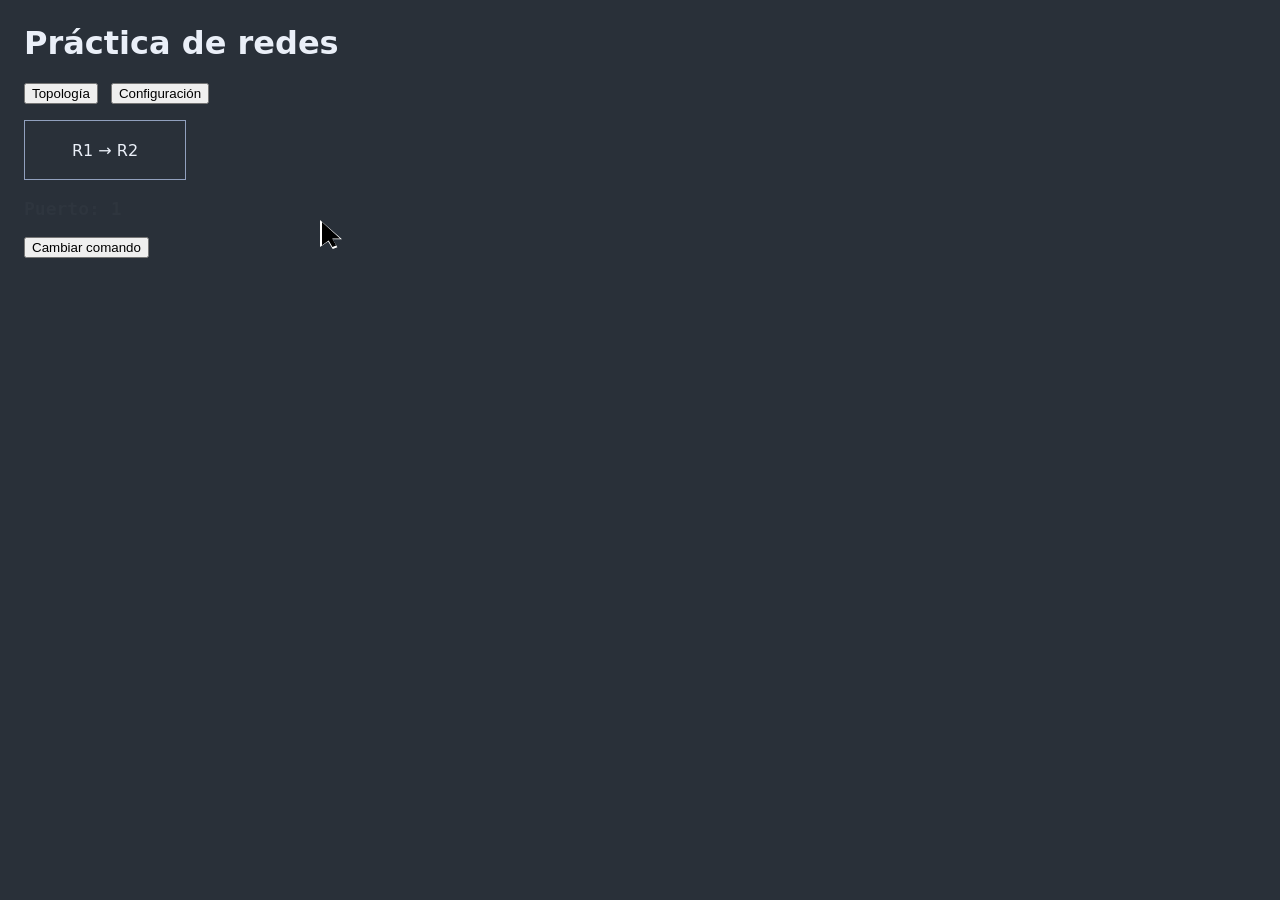
==== tests/interactive.html @ cb2cf830 "Improve SmartCapture change detection and background sampling" ====
<!doctype html>
<meta charset="utf-8">
<title>Fuente SmartCapture</title>
<style>
  body{background:#293039;color:#eaeff8;font:16px system-ui;margin:24px}
  button{margin-right:8px}
  #diagram{width:160px;height:58px;display:grid;place-items:center;border:1px solid #91a0be;margin-top:16px}
  .pointer{position:fixed;left:0;top:0;width:22px;height:29px;background:white;clip-path:polygon(0 0,100% 66%,57% 66%,79% 94%,58% 100%,37% 74%,0 93%)}
  .pointer::before{content:"";position:absolute;inset:2px;background:black;clip-path:inherit}
  #notes{color:#2e353e;font:700 18px monospace}
</style>
<h1>Práctica de redes</h1>
<div role="tablist" aria-label="Vista">
  <button role="tab" id="topology" aria-selected="true">Topología</button>
  <button role="tab" id="config" aria-selected="false">Configuración</button>
</div>
<section role="tabpanel">
  <div id="diagram">R1 → R2</div>
  <p id="notes">Puerto: 1</p>
  <button id="details">Cambiar comando</button>
</section>
<div class="pointer" hidden></div>
<script>
  const tabs = [...document.querySelectorAll('[role=tab]')];
  for (const tab of tabs) tab.onclick = () => {
    for (const item of tabs) item.setAttribute('aria-selected', String(item === tab));
    document.querySelector('#diagram').textContent = tab.id === 'config' ? 'R1 ← R2' : 'R1 → R2';
    document.querySelector('#notes').textContent = 'Puerto: 1';
  };
  document.querySelector('#details').onclick = () => {
    const notes = document.querySelector('#notes');
    notes.textContent = notes.textContent.endsWith('1') ? 'Puerto: 2' : 'Puerto: 1';
  };
  window.movePointer = (x, y) => {
    const pointer = document.querySelector('.pointer');
    pointer.hidden = false;
    pointer.style.transform = `translate(${x}px,${y}px)`;
  };
  movePointer(320, 220);
</script>
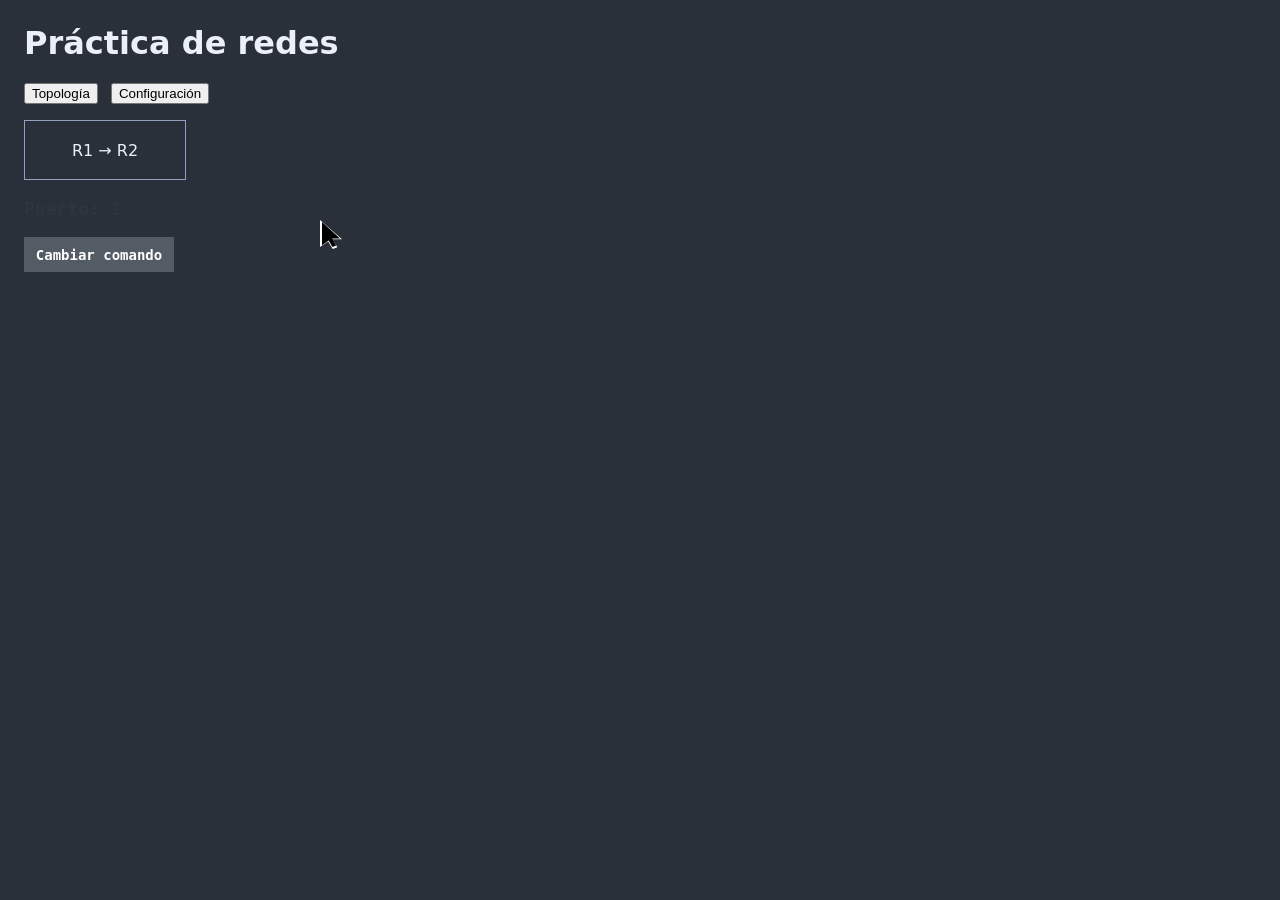
==== commit fb3cd0f7: "Refine SmartCapture coverage, deduplication and gallery controls" ====
--- a/tests/interactive.html
+++ b/tests/interactive.html
@@ -8,6 +8,8 @@
   .pointer{position:fixed;left:0;top:0;width:22px;height:29px;background:white;clip-path:polygon(0 0,100% 66%,57% 66%,79% 94%,58% 100%,37% 74%,0 93%)}
   .pointer::before{content:"";position:absolute;inset:2px;background:black;clip-path:inherit}
   #notes{color:#2e353e;font:700 18px monospace}
+  #details{color:white;background:#535b65;border:0;width:150px;height:35px;font:700 14px monospace}
+  #details:hover,#details.hover{background:#656d77}
 </style>
 <h1>Práctica de redes</h1>
 <div role="tablist" aria-label="Vista">
@@ -37,4 +39,35 @@
     pointer.style.transform = `translate(${x}px,${y}px)`;
   };
   movePointer(320, 220);
+  window.prepareScroll = () => {
+    document.documentElement.style.background = '#eee';
+    document.body.style = 'margin:0 auto;background:#eee;width:420px';
+    const canvas = document.createElement('canvas');
+    canvas.width = 420;
+    canvas.height = 1400;
+    canvas.style.display = 'block';
+    const context = canvas.getContext('2d');
+    context.fillStyle = '#eee';
+    context.fillRect(0, 0, 420, 1400);
+    for (let y = 0; y < 1400; y += 2) {
+      let state = Math.imul(y + 13, 982451653);
+      for (let x = 12; x < 410; x += 8) {
+        state ^= state << 13;
+        state ^= state >>> 17;
+        state ^= state << 5;
+        if (state & 1) {
+          context.fillStyle = (state & 2) ? '#222' : '#888';
+          context.fillRect(x, y, 6, 2);
+        }
+      }
+    }
+    for (let y = 50; y < 1350; y += 160) {
+      context.fillStyle = '#eee';
+      context.fillRect(24, y - 21, 290, 25);
+      context.fillStyle = '#111';
+      context.font = 'bold 18px sans-serif';
+      context.fillText('Bloque de estudio ' + (y - 50) / 160, 28, y);
+    }
+    document.body.replaceChildren(canvas);
+  };
 </script>
